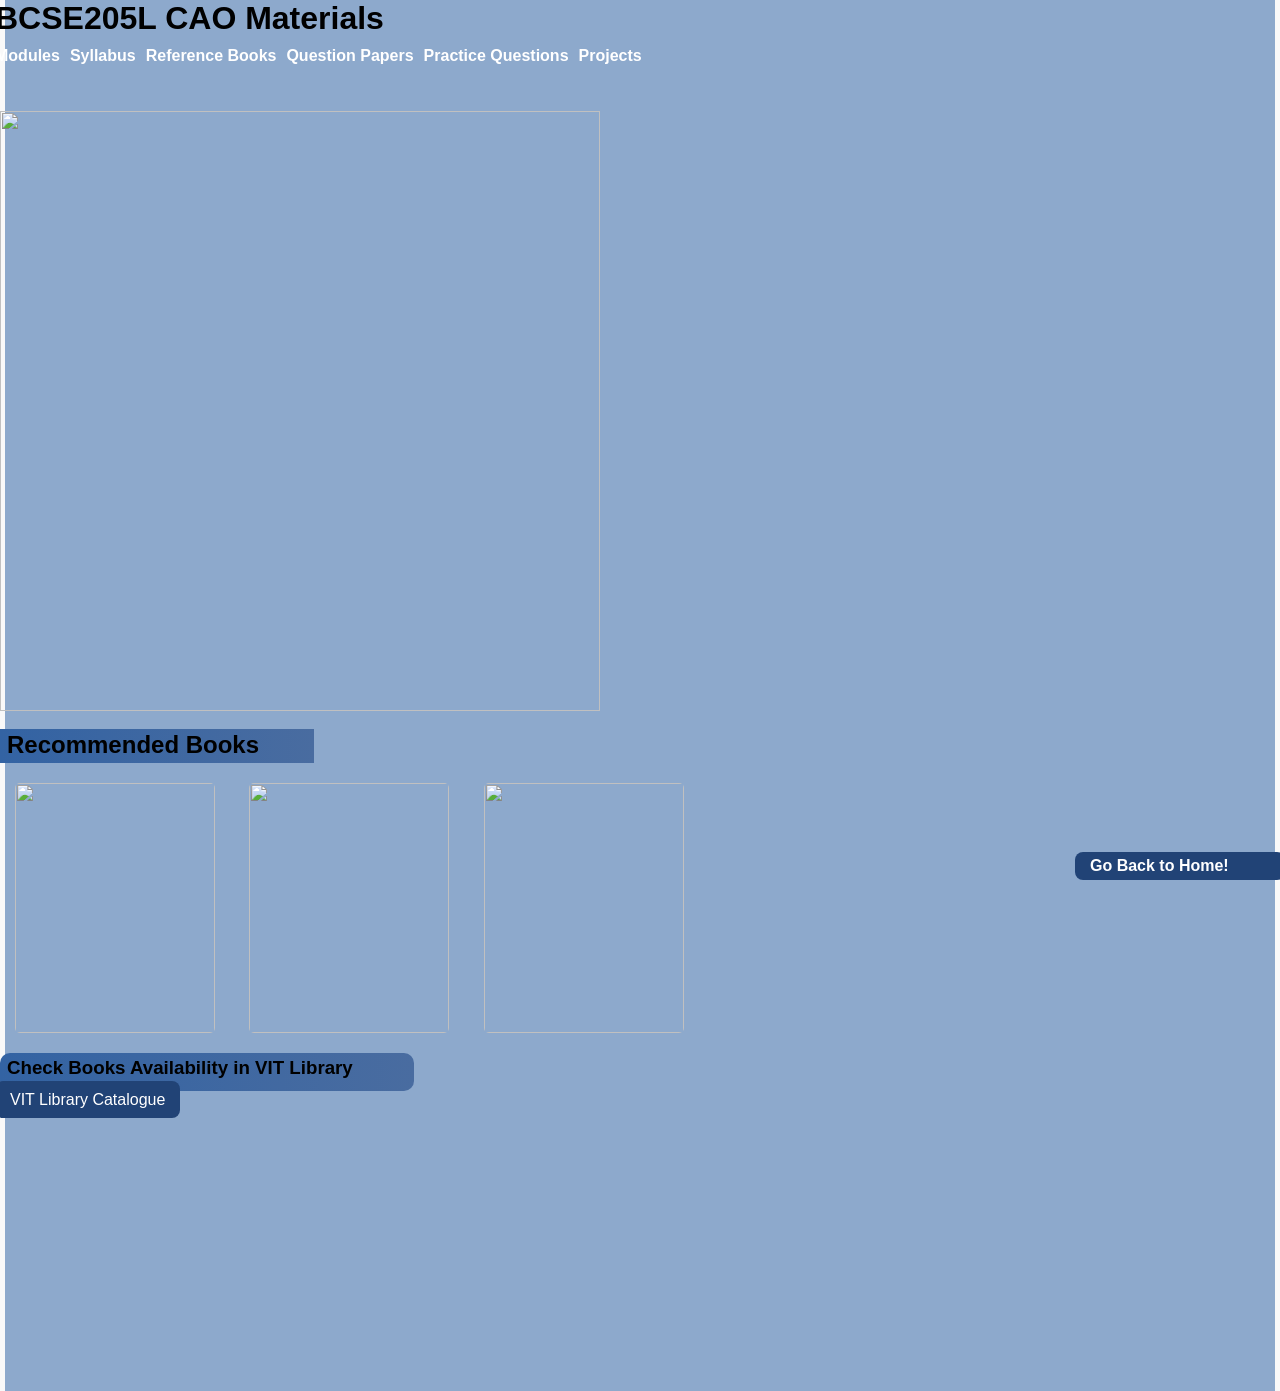
==== caoind.html @ 217ab8ff "Update link to Modules in caoind.html" ====
<html>
    <head>
        <meta charset="UTF-8">
        <meta http-equiv="X-UA-Compatible" content="IE-edge">
        <meta name="viewport" content="width=device-width initial-scale=1.0">
        <title>CAO Materials</title>
        <link rel="stylesheet" type="text/css" href="whole.css">
        <meta name="author" content="Divya Priya RK">
        <meta name="Keywords" content="VIT,University, Chennai, CVLA,ComplexVariables,LinearAlgebra,syllabus, catalogue, koha, library">
        <meta property="og:url" content="https://cvlamaterials.in/">
        <meta property="og:image" content="Screenshot 2025-06-17 015417.png">
        <link rel="icon" href="favicon.png" type="image/png">

    

<script async src="https://www.googletagmanager.com/gtag/js?id=G-6RT16D59X5"></script>
<script>
  window.dataLayer = window.dataLayer || [];
  function gtag(){dataLayer.push(arguments);}
  gtag('js', new Date());

  gtag('config', 'G-6RT16D59X5');
</script>
    </head>
    <body>
         <div style="background-color:  rgb(141, 169, 204);">
         <h1><b> BCSE205L                    CAO Materials </b></h1>
    
  <nav>
      <ul>
        
        <li> <a href="caomod.html">Modules</a></li>
        <li> <a href="https://drive.google.com/drive/folders/1Mz08WWTIuIea_Z_DloR5ArwRFe2TGV9k?usp=drive_link">Syllabus</a></li>
        <li> <a href="https://drive.google.com/drive/folders/1qfMYA2yMnP73EdpVXbD9H06SzM8BhZb4?usp=drive_link">Reference Books</a></li>
        <li> <a href="https://drive.google.com/drive/folders/11ChCP_M3old-veizEdBdCF0sNgKGu9zO?usp=drive_link">Question Papers</a></li>
        <li> <a href="https://drive.google.com/drive/folders/1azpPpemm0vV88SsacsCeObG4TqmdjqCb?usp=drive_link">Practice Questions</a></li>
      <li> <a href="https://drive.google.com/drive/folders/1PtvCxZJFgyxrF5sItfc1ZcTEZ-bDOitE?usp=drive_link">Projects</a></li>
     </ul> 
 
</nav>
<br>
        <br>
        <img src="cao obj out.png" class="course">
<br>
<br>
<h2>Recommended Books</h2>
<div >
    <a href="https://www.scribd.com/document/606652832/Modul-Suplemen-1-Pengenalan-Daskom"><img src="Screenshot 2025-06-19 232124.png" class="book-img"/></a>
    <a href="https://theswissbay.ch/pdf/Gentoomen%20Library/Computer%20Architecture/Computer_Organization_5th_Edition.pdf"><img src="cao book1.jpeg" class="book-img"/></a>
    <a href="https://bcrti.co.in/digitallibrary/includeFolder/noticeFolder/21102611512388.pdf"><img src="cao book2.jpeg" class="book-img"/></a>
   </div>
<h3>Check Books Availability in VIT Library</h3>
<div class="cat"><a href="https://webopaccc.vit.ac.in/"> VIT Library Catalogue</a></div>
        <nav>        <div class="vase">
            <a href="https://divyapriya382006.github.io/3rd-Semester/"> Go Back to Home!</a></div></nav>
         </div>
</body>
</html>
---- whole.css ----
@charset "utf-8";

nav ul {
    /* background-color: rgb(100, 230, 232); */
    padding: 10px;
    display: flex;
    gap: 30px; 
    flex-wrap: wrap;
    list-style-type: none;
}

nav a {
    /* background-color: rgb(74, 167, 201); */
    color: white;
    display: flex;
    padding: 0;
    text-decoration: none;
    /* border-radius: 10px; */
    font-weight: bold;
    border:0;
}
/* nav a:hover{
    background-color: rgb(57, 120, 152);
    transform: scale(1.06);
} */
body{
    /* background: linear-gradient(to left, rgb(73, 108, 160), rgb(51, 99, 163)); */
    background-color: rgb(230, 233, 236);
    padding: 10px;
    margin:0;
}
.h1{
  left:-20px;
}
/* h1{
    top: 5px;
    bottom: 5px;
    text-align: left;
    text-transform: capitalize;
    text-decoration:wavy;
    text-align: center;
    background-color: rgb(88, 147, 215);
        rgb(57, 120, 152);
    height: 30px;
    padding: 4px 5px;
    border:0;
} */

/* nav a:active{
    background-color: blue;
}
nav a:visited{
    background-color: rgb(17, 153, 165);
} */
button{
    text-decoration: none;
    background: linear-gradient(to left, rgb(73, 108, 160), rgb(51, 99, 163));
    position: fixed;
    bottom: 20px;
    right: 10px;
}
.topbar{
    display: flex;
    flex-direction: row;
    gap:66px;
    background-color: rgb(141, 169, 204);
    color:black;
    padding:15px;
    justify-content: center;
  align-items: center;
}
*{
  margin:0;
  padding:0;
  /* box-sizing: border-box; */
  margin-left:-5px;
  margin-right:-5px;
}
.labdd{
  background-color:  rgb(141, 169, 204);
  color: solid black
}
.labdd:hover{
  transform:scale(1.3);
}
.sublist{
  list-style: none;
  display: flex;
  flex-direction: row;
  gap:75px;
  color: rgb(56, 54, 54);
  margin-top:20px;
}
.sub a{
  text-decoration: none;
  color: rgb(7, 7, 7);
  
}
.sub:hover{
  border:0;
  border-bottom: 2px solid rgb(11, 10, 10);
  transform: scale(1.04);
}
h2{
    display: block;
    background: linear-gradient(to left, rgb(73, 108, 160), rgb(51, 99, 163));
    width:300px;
    height: 30px;
    padding: 2px 7px;
    
}

.book-img {
    width: 200px;
    height: 250px;
    border-radius: 5px;
   transition: transform 0.2s ease;
    margin:20px;
}

.book-img:hover {
    transform: scale(1.17);
}

h3{
display: block;
height: 30px ;
border-radius: 10px;
/* background-color:rgb(100, 230, 232) ; */
 background: linear-gradient(to left, rgb(73, 108, 160), rgb(51, 99, 163));
padding: 4px 7px;
width: 400px;
}

.cat{
   width: 200px;
    height: 300px;
    border-radius: 5px;
   transition: transform 0.2s ease;
}
.cat a {
    background-color: #214376;
    color: white;
    padding: 10px 15px;
    text-decoration: none;
    border-radius: 8px;
    transition: background-color 0.2s ease;
}
.cat:hover{
    transform: scale(1.05);
}

.course{
    width:600px;
    align-content: center ;
}

.syl{
    width:700px;
}

.bookie{
    display: flex;
    grid-column: 30px;
    flex-wrap: wrap;
    gap: 30px;
    width: 800px;
    height: 100px;
    border-radius: 5px;
   transition: transform 0.2s ease;
   justify-content: center;
margin:20px;
}

.bookie:hover {
    transform: scale(1.17);
}

.vase{
width: 200px;
    border-radius: 5px;
   transition: transform 0.2s ease;
    position: fixed;
    bottom: 20px;
    right: 5px;
}

.vase a{
     background-color: #214376;
    color: white;
    padding: 5px 15px;
    text-decoration: none;
    border-radius: 8px;
    transition: background-color 0.2s ease;
}

.vase a:hover{
    transform: scale(1.07);
}


.cool{
  
   display: flex;
    grid-column: 30px;
    flex-wrap: wrap;
    gap: 30px;
    width: 200px;
    height: 50px;
    border-radius: 5px;
   transition: transform 0.2s ease;
   justify-content: center;
}

.cool:hover{
    transform: scale(1.07)
}
body {
  font-family: 'Segoe UI', sans-serif;
  background-color: #f9f9f9;
  padding: 20px;
  padding: 0 15px;
}
/* h1 {
  color: #004488;
  text-align: center;
} */
/* a {
  color: #d8dbde;
  text-decoration: none;
  font-weight: bold;
}
a:hover {
  color: rgb(41, 181, 181);
} */
img[alt="visitor count"] {
  margin-top: 10px;
  filter: drop-shadow(0 0 5px #999);
 width: 200px;
    height: 100px;
}
.card-grid {
  display: grid;
  grid-template-columns: repeat(3, 1fr);
  gap: 25px;
  padding: 30px;
  max-width: 1500px;
  margin: 0 auto;
}

.card {
  background: rgb(223, 220, 214);
  border:3px solid  rgb(51, 99, 163);
  border-radius: 15px;
  padding: 20px;
  box-shadow: 0 4px 10px rgba(0, 0, 0, 0.08);
  transition: transform 0.2s ease, box-shadow 0.3s ease;
   max-width: 1000px;
  margin: 0 auto;
}

.card:hover {
  transform: translateY(-5px);
  box-shadow: 0 6px 15px rgba(0, 0, 0, 0.12);
}

.card h3 a {
  text-decoration: none;
  color: #e5e7ea;
  font-weight: bold;
}

.card p {
  color: #444;
  font-size: 0.95rem;
  margin-top: 8px;
}


.last{
 width:800px;
    align-content: center ;
    max-width: 1000px;
  margin: 0 auto;
}

.last:hover{
transform: translateY(-5px);
  box-shadow: 0 6px 15px rgba(0, 0, 0, 0.12);
}
@media (max-width: 768px) {
  .card-grid {
    grid-template-columns: 1fr;
  }
}
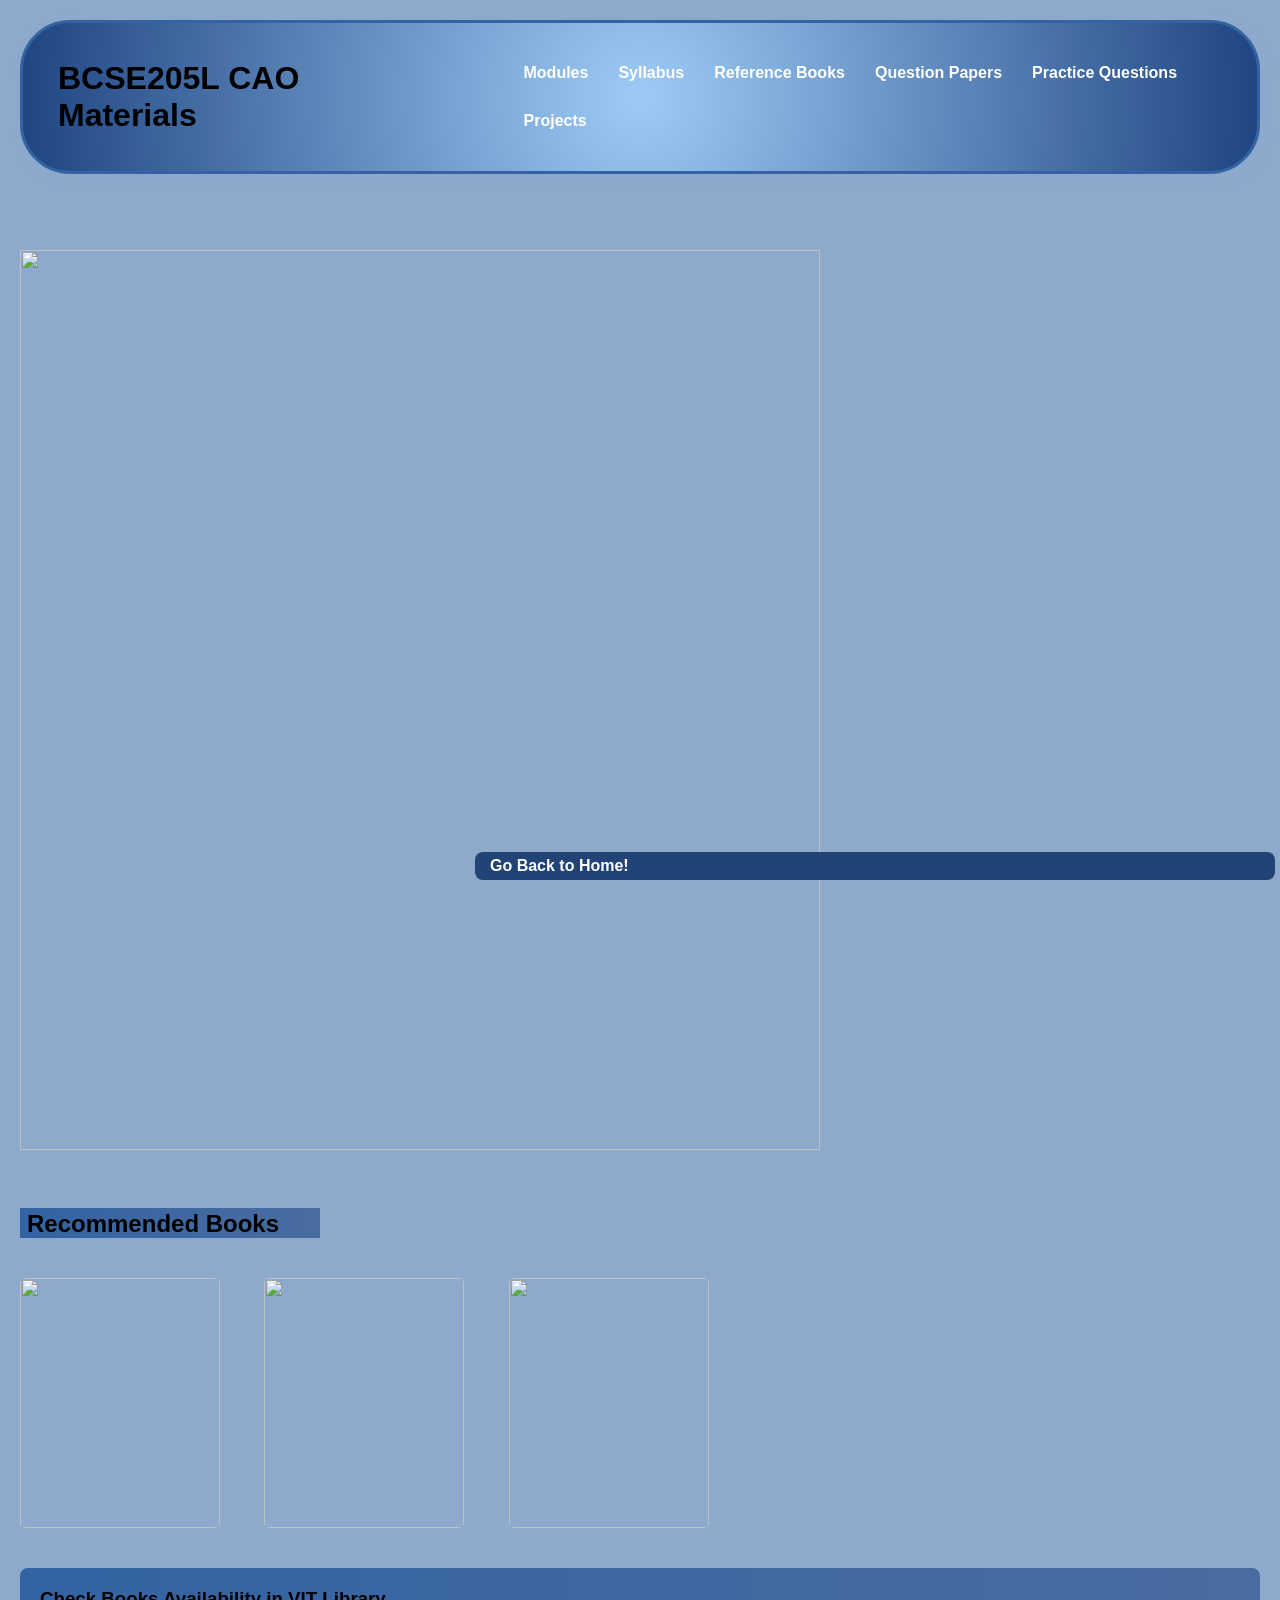
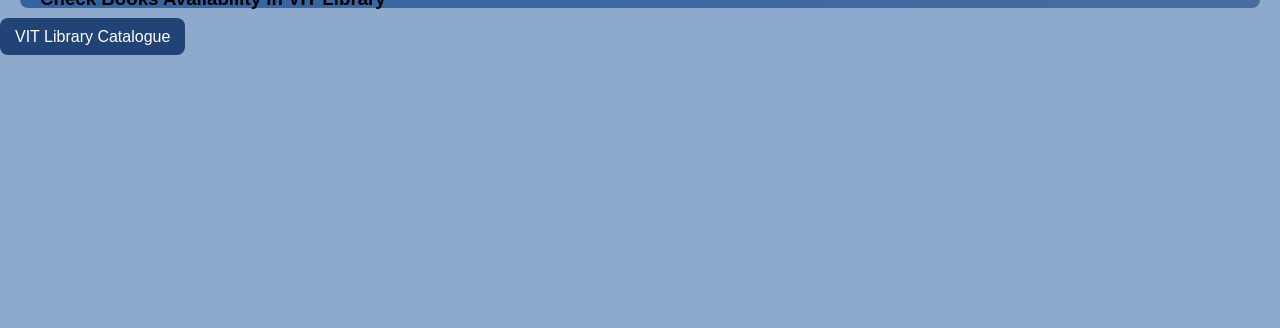
==== commit b3fcd46d: "Update caoind.html" ====
--- a/caoind.html
+++ b/caoind.html
@@ -24,6 +24,7 @@
     </head>
     <body>
          <div style="background-color:  rgb(141, 169, 204);">
+             <div class="topbar">
          <h1><b> BCSE205L                    CAO Materials </b></h1>
     
   <nav>
@@ -37,7 +38,7 @@
       <li> <a href="https://drive.google.com/drive/folders/1PtvCxZJFgyxrF5sItfc1ZcTEZ-bDOitE?usp=drive_link">Projects</a></li>
      </ul> 
  
-</nav>
+</nav></div>
 <br>
         <br>
         <img src="cao obj out.png" class="course">
--- a/whole.css
+++ b/whole.css
@@ -9,6 +9,16 @@
     list-style-type: none;
 }
 
+p{
+    color:black;
+}
+
+p,h1,h2,h3,h4{
+    margin:20px;
+}
+h3 a{
+    margin:10px;
+}
 nav a {
     /* background-color: rgb(74, 167, 201); */
     color: white;
@@ -23,11 +33,19 @@
     background-color: rgb(57, 120, 152);
     transform: scale(1.06);
 } */
-body{
+
+
+html,body{
     /* background: linear-gradient(to left, rgb(73, 108, 160), rgb(51, 99, 163)); */
-    background-color: rgb(230, 233, 236);
-    padding: 10px;
+    background-color: rgb(141, 169, 204);
     margin:0;
+    font-family: 'Segoe UI', sans-serif;
+    padding-left: 20px;
+    padding-right:20px;
+    padding-top:0px;
+    
+    align-items:center;
+    justify-content:center;
 }
 .h1{
   left:-20px;
@@ -59,23 +77,40 @@
     bottom: 20px;
     right: 10px;
 }
+img{ 
+    margin:20px;
+}
+
 .topbar{
     display: flex;
     flex-direction: row;
     gap:66px;
-    background-color: rgb(141, 169, 204);
+    background:radial-gradient(circle, rgb(158, 203, 245),rgb(31, 69, 130) );
     color:black;
     padding:15px;
     justify-content: center;
   align-items: center;
-}
-*{
-  margin:0;
-  padding:0;
-  /* box-sizing: border-box; */
-  margin-left:-5px;
-  margin-right:-5px;
-}
+    margin:20px;
+    border-radius:50px;
+    border:3px solid  rgb(51, 99, 163);
+    box-shadow:4px 4px 10px rgb(141, 169, 204);
+    color:black;
+}
+.top:hover{
+    transform:translateY(2px);
+}
+* {
+  box-sizing: border-box;
+}
+html, body {
+  margin: 0;
+  padding: 0;
+  font-family: 'Segoe UI', sans-serif;
+  background-color: rgb(141, 169, 204);
+  overflow-x: hidden;
+     box-sizing: border-box;
+}
+
 .labdd{
   background-color:  rgb(141, 169, 204);
   color: solid black
@@ -111,11 +146,7 @@
 }
 
 .book-img {
-    width: 200px;
-    height: 250px;
-    border-radius: 5px;
-   transition: transform 0.2s ease;
-    margin:20px;
+    width: 200px; height: 250px; border-radius: 5px; transition: transform 0.2s ease; margin:20px;
 }
 
 .book-img:hover {
@@ -125,15 +156,17 @@
 h3{
 display: block;
 height: 30px ;
-border-radius: 10px;
+border-radius: 8px;
 /* background-color:rgb(100, 230, 232) ; */
  background: linear-gradient(to left, rgb(73, 108, 160), rgb(51, 99, 163));
-padding: 4px 7px;
-width: 400px;
+padding: 20px;
+
 }
 
 .cat{
-   width: 200px;
+ width: 100%;
+max-width: 800px;
+
     height: 300px;
     border-radius: 5px;
    transition: transform 0.2s ease;
@@ -151,20 +184,22 @@
 }
 
 .course{
-    width:600px;
+    width: 100%;
+max-width: 800px;
+
     align-content: center ;
 }
 
-.syl{
-    width:700px;
-}
+
 
 .bookie{
     display: flex;
     grid-column: 30px;
     flex-wrap: wrap;
     gap: 30px;
-    width: 800px;
+    width: 100%;
+max-width: 800px;
+
     height: 100px;
     border-radius: 5px;
    transition: transform 0.2s ease;
@@ -177,7 +212,9 @@
 }
 
 .vase{
-width: 200px;
+width: 100%;
+max-width: 800px;
+
     border-radius: 5px;
    transition: transform 0.2s ease;
     position: fixed;
@@ -205,7 +242,9 @@
     grid-column: 30px;
     flex-wrap: wrap;
     gap: 30px;
-    width: 200px;
+    width: 100%;
+max-width: 800px;
+
     height: 50px;
     border-radius: 5px;
    transition: transform 0.2s ease;
@@ -215,12 +254,7 @@
 .cool:hover{
     transform: scale(1.07)
 }
-body {
-  font-family: 'Segoe UI', sans-serif;
-  background-color: #f9f9f9;
-  padding: 20px;
-  padding: 0 15px;
-}
+
 /* h1 {
   color: #004488;
   text-align: center;
@@ -242,9 +276,9 @@
 .card-grid {
   display: grid;
   grid-template-columns: repeat(3, 1fr);
-  gap: 25px;
-  padding: 30px;
-  max-width: 1500px;
+  gap: 15px;
+  padding: 20px;
+  max-width: auto;
   margin: 0 auto;
 }
 
@@ -252,11 +286,12 @@
   background: rgb(223, 220, 214);
   border:3px solid  rgb(51, 99, 163);
   border-radius: 15px;
-  padding: 20px;
+  padding: 20px ;
   box-shadow: 0 4px 10px rgba(0, 0, 0, 0.08);
   transition: transform 0.2s ease, box-shadow 0.3s ease;
    max-width: 1000px;
-  margin: 0 auto;
+  margin: 20px;
+  justify-content: center;
 }
 
 .card:hover {
@@ -268,6 +303,13 @@
   text-decoration: none;
   color: #e5e7ea;
   font-weight: bold;
+  margin:0 auto;
+margin:-15px 20px;
+    text-wrap:nowrap;
+}
+
+.card h3{
+    padding:20px;
 }
 
 .card p {
@@ -277,8 +319,9 @@
 }
 
 
+
 .last{
- width:800px;
+ 
     align-content: center ;
     max-width: 1000px;
   margin: 0 auto;
@@ -293,3 +336,43 @@
     grid-template-columns: 1fr;
   }
 }
+
+.dispbox{
+    padding:20px 20px;
+    border-radius:30px;
+    
+    height: auto;
+    margin:20px 20px;
+    box-shadow: 0px 0px 70px #1d3c64 ;
+    display: flex;
+    flex-direction: column;
+    text-wrap:wrap;
+}
+
+.disptitle{
+    text-align: center;
+    font-size: 50px;
+    font-weight: 100;
+    font-style: italic;
+    font-family:'Franklin Gothic Medium', 'Arial Narrow', Arial, sans-serif;
+}
+
+.logos{
+    display: flex;
+    flex-direction: row;
+    gap:50px;
+    align-items: center;
+    justify-content: center;
+    margin:20px;
+}
+
+.logos img{
+    width: 70px;
+    height:70px;
+    border-radius: 30px;
+}
+
+.logos img:hover{
+    transform: scale(1.3);
+}
+
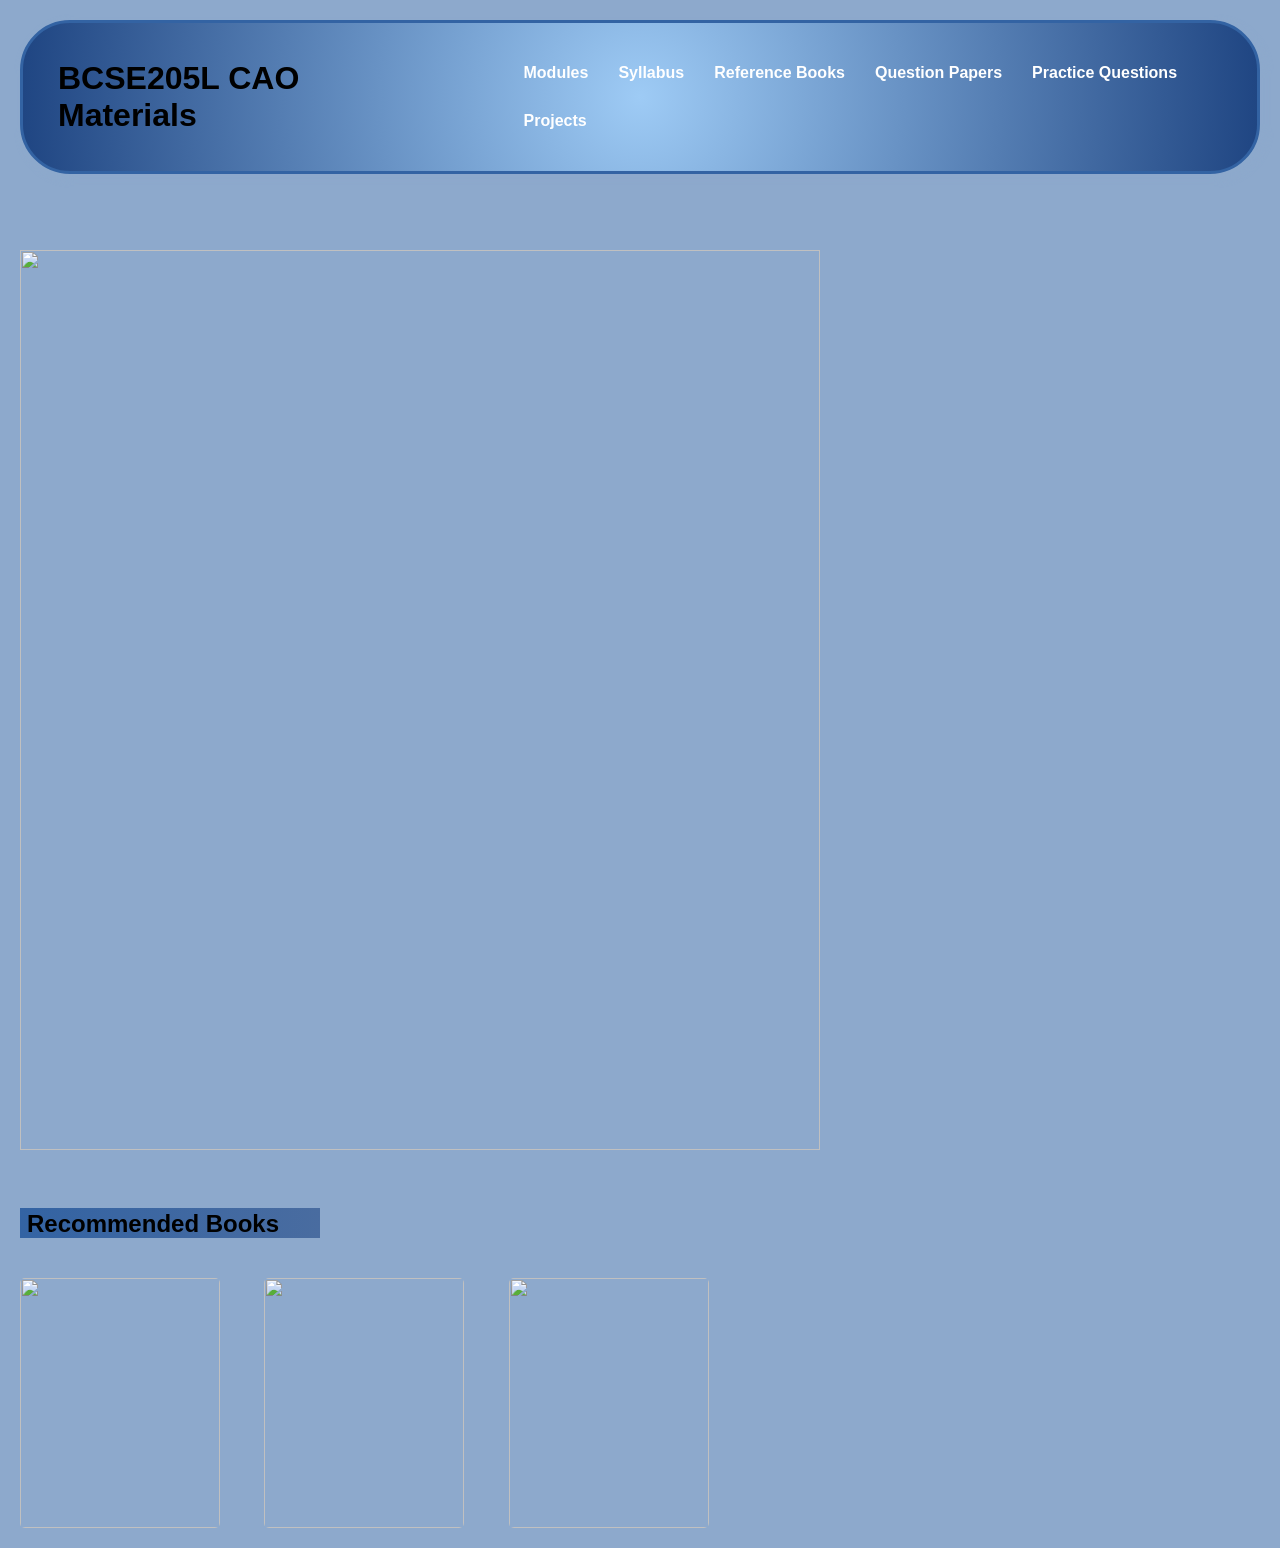
==== commit 083e11e7: "Update caoind.html" ====
--- a/caoind.html
+++ b/caoind.html
@@ -5,22 +5,7 @@
         <meta name="viewport" content="width=device-width initial-scale=1.0">
         <title>CAO Materials</title>
         <link rel="stylesheet" type="text/css" href="whole.css">
-        <meta name="author" content="Divya Priya RK">
-        <meta name="Keywords" content="VIT,University, Chennai, CVLA,ComplexVariables,LinearAlgebra,syllabus, catalogue, koha, library">
-        <meta property="og:url" content="https://cvlamaterials.in/">
-        <meta property="og:image" content="Screenshot 2025-06-17 015417.png">
-        <link rel="icon" href="favicon.png" type="image/png">
-
-    
-
-<script async src="https://www.googletagmanager.com/gtag/js?id=G-6RT16D59X5"></script>
-<script>
-  window.dataLayer = window.dataLayer || [];
-  function gtag(){dataLayer.push(arguments);}
-  gtag('js', new Date());
-
-  gtag('config', 'G-6RT16D59X5');
-</script>
+      
     </head>
     <body>
          <div style="background-color:  rgb(141, 169, 204);">
@@ -50,10 +35,6 @@
     <a href="https://theswissbay.ch/pdf/Gentoomen%20Library/Computer%20Architecture/Computer_Organization_5th_Edition.pdf"><img src="cao book1.jpeg" class="book-img"/></a>
     <a href="https://bcrti.co.in/digitallibrary/includeFolder/noticeFolder/21102611512388.pdf"><img src="cao book2.jpeg" class="book-img"/></a>
    </div>
-<h3>Check Books Availability in VIT Library</h3>
-<div class="cat"><a href="https://webopaccc.vit.ac.in/"> VIT Library Catalogue</a></div>
-        <nav>        <div class="vase">
-            <a href="https://divyapriya382006.github.io/3rd-Semester/"> Go Back to Home!</a></div></nav>
-         </div>
+
 </body>
 </html>
